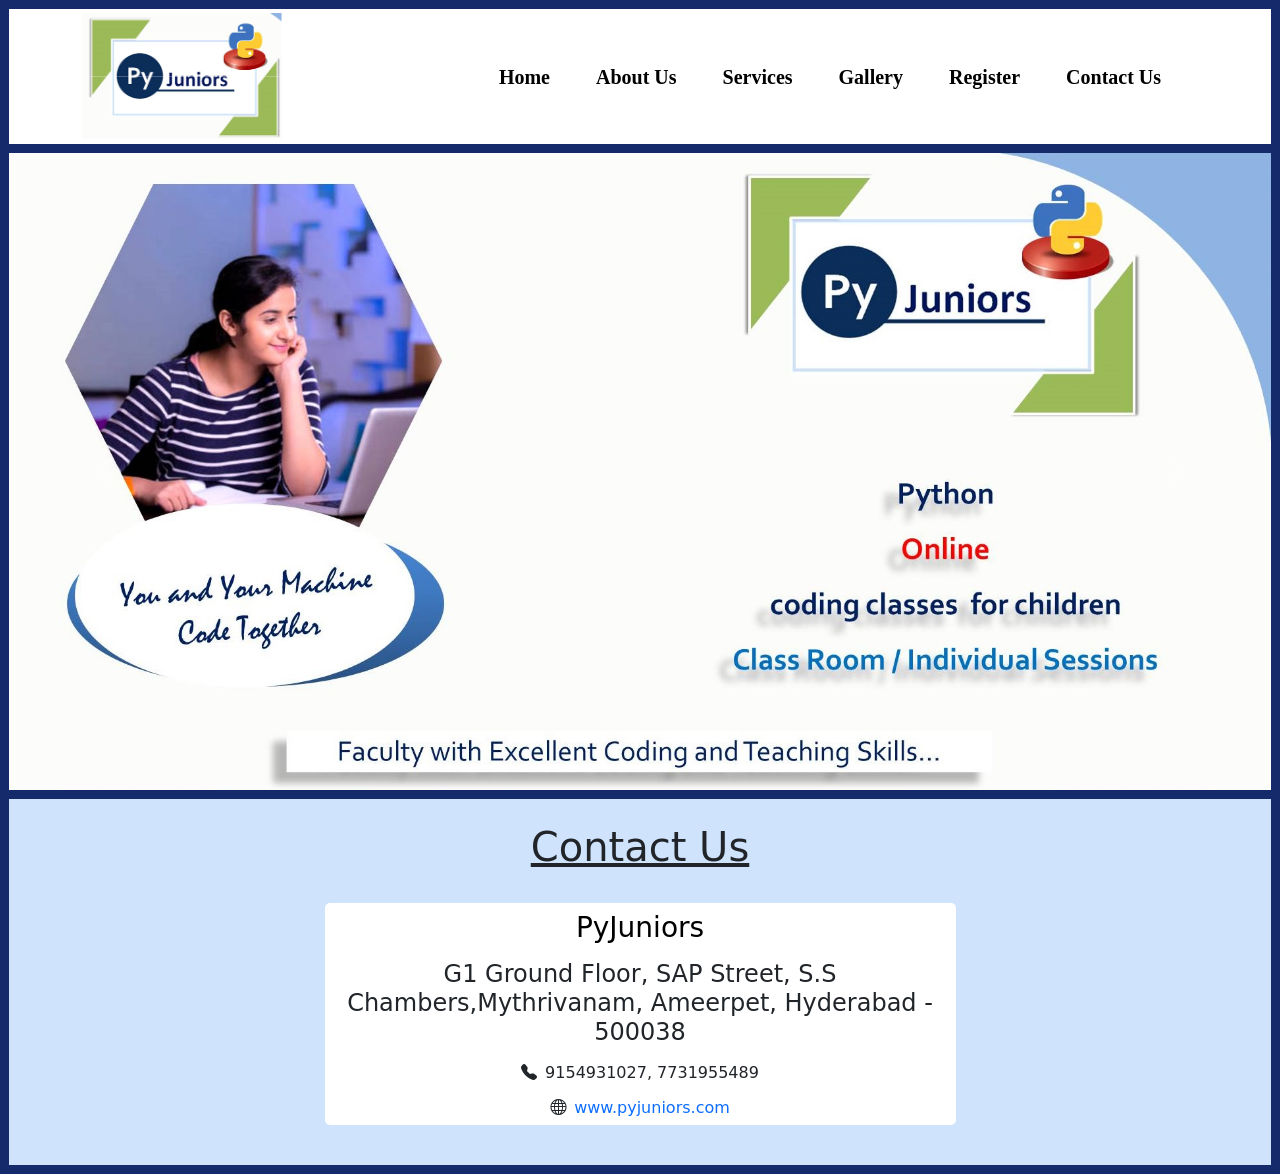
==== index.html @ 8878963b "update index.html and styles.css" ====
<!DOCTYPE html>
<html lang="en">

<head>
    <meta charset="UTF-8">
    <meta name="viewport" content="width=device-width, initial-scale=1.0">
    <title>Pyjuniors</title>
    <link rel="stylesheet" href="./css/styles.css" />
    <link rel="stylesheet" href="./css/media.css" />
    <link href="https://cdn.jsdelivr.net/npm/bootstrap@5.3.1/dist/css/bootstrap.min.css" rel="stylesheet"
        integrity="sha384-4bw+/aepP/YC94hEpVNVgiZdgIC5+VKNBQNGCHeKRQN+PtmoHDEXuppvnDJzQIu9" crossorigin="anonymous" />
    <link rel="stylesheet" href="https://cdn.jsdelivr.net/npm/bootstrap-icons@1.10.2/font/bootstrap-icons.css"
        integrity="sha384-b6lVK+yci+bfDmaY1u0zE8YYJt0TZxLEAFyYSLHId4xoVvsrQu3INevFKo+Xir8e" crossorigin="anonymous" />
    <style>

    </style>
</head>

<body>
    <main>
        <header>
            <div class="container">
                <div class="row pyjuniors-row1">
                    <div class="col-lg-3 col-md-3 col-sm-3 pyjuniors-row1-colum1">
                        <div class="image">
                        <span class="slide"></span>
                        <span class="slide"></span>
                        <span class="slide"></span>
                        <span class="slide"></span>   
                        </div>
                    </div>
                    <div class="col-lg-8 col-md-8 col-sm-8 pyjuniors-row1-colum2">
                        <nav class="navbar navbar-expand-lg">
                            <button type='button' class="navbar-toggler" data-bs-target="#navbar"
                                data-bs-toggle="collapse">
                                <span class="navbar-toggler-icon"></span>
                            </button>
                            <div class="collapse navbar-collapse" id="navbar">
                                <ul class="navbar-nav lists">
                                    <li class="nav-item"><a href='#' class="nav-link pyjuniors-text">home</a></li>
                                    <li class="nav-item"><a href='#' class="nav-link">about us</a></li>
                                    <li class="nav-item"><a href='#' class="nav-link pyjuniors-text">services</a></li>
                                    <li class="nav-item"><a href='#' class="nav-link">gallery</a></li>
                                    <li class="nav-item"><a href='http://pyjuniors.com/book_your_free_demo.php'
                                            class="nav-link pyjuniors-text">register</a></li>
                                    <li class="nav-item"><a href='#' class="nav-link">contact us</a></li>
                                </ul>
                            </div>
                        </nav>
                    </div>
                </div>
            </div>
        </header>
        <section class="container-fluid">
            <div class="row">
                <div class="col-12 p-0">
                    <div class="carousel" id="banner-carousel">
                        <div class="carousel-inner">
                            <div class="carousel-item active">
                                <img src="./images/1.jpg" width="100%" />
                            </div>
                            <div class="carousel-item">
                                <img src="./images/2.JPG" width="100%" />
                            </div>
                            <div class="carousel-item">
                                <img src="./images/3.JPG" width="100%" />
                            </div>
                            <div class="carousel-item">
                                <img src="./images/4.JPG" width="100%" />
                            </div>
                            <div class="carousel-item">
                                <img src="./images/5.jpg" width="100%" />
                            </div>
                            <div class="carousel-item">
                                <img src="./images/6.JPG" width="100%" />
                            </div>
                        </div>
                        <button class="carousel-control-prev" data-bs-target="#banner-carousel" data-bs-slide="prev">
                            <span class="carousel-control-prev-icon"></span>
                        </button>
                        <button class="carousel-control-next" data-bs-target="#banner-carousel" data-bs-slide="next">
                            <span class="carousel-control-next-icon"></span>
                        </button>
                        <!-- <div class="carousel-indicators">
                            <button class="slide active" data-bs-target="#banner-carousel"
                                data-bs-slide-to="0"></button>
                            <button class="slide" data-bs-target="#banner-carousel" data-bs-slide-to="1"></button>
                            <button class="slide" data-bs-target="#banner-carousel" data-bs-slide-to="2"></button>
                            <button class="slide" data-bs-target="#banner-carousel" data-bs-slide-to="3"></button>
                            <button class="slide" data-bs-target="#banner-carousel" data-bs-slide-to="4"></button>
                            <button class="slide" data-bs-target="#banner-carousel" data-bs-slide-to="5"></button>
                        </div> -->
                    </div>
                </div>
            </div>
        </section>
        <footer class="container-fluid py-4">
            <div class="row ">
                <div class="col-12 contact">
                    <u>
                        <h1 class="text-center pb-2">Contact Us</h1>
                    </u>
                </div>
            </div>
            <div class="row py-3 contact1" style="justify-content: center;">
                <div class="col-lg-6 col-md-6 col-sm-10 address text-center">
                    <div class="add">
                        <h3 class="py-2 pyjuniors-text" style="color: #000;">PyJuniors</h3>

                        <h4>G1 Ground Floor, SAP Street, S.S Chambers,Mythrivanam, Ameerpet,
                            Hyderabad -
                            500038</h4>

                        <h6 style="display: block;" class="bi bi-telephone-fill pt-2"><span
                                class="ps-2 pyjuniors-text">9154931027,
                                7731955489</span></h6>
                        <h6 style="display: block;" class="bi bi-globe pt-2"><span class="ps-2 pyjuniors-text"><a
                                    href="http://www.pyjuniors.com/">www.pyjuniors.com</a></span></h6>

                    </div>
                </div>
            </div>
        </footer>
    </main>
    <script src="https://cdn.jsdelivr.net/npm/bootstrap@5.3.1/dist/js/bootstrap.bundle.min.js"
        integrity="sha384-HwwvtgBNo3bZJJLYd8oVXjrBZt8cqVSpeBNS5n7C8IVInixGAoxmnlMuBnhbgrkm"
        crossorigin="anonymous"></script>
    <script src="./js/textify.js"></script>
    <script>
        const textObj = new Textify({
            selector: ".pyjuniors-text",
            duration: 1000,
            stagger: 100,
            fade: true,
            once: false,
        });
    </script>
</body>

</html>
---- css/styles.css ----
.lists li a {
    text-transform: capitalize;
    color: #000;
    font-family: math !important;
    font-weight: bold;
    font-size: 20px;
}

.lists li a:hover {
    color: #00f;
}

.lists {
    gap: 30px;
}

.pyjuniors-row1-colum2 {
    display: flex;
    justify-content: center;
    align-items: center;
}

.pyjuniors-row1 {
    justify-content: space-between;
    overflow: hidden;
}

.address {
    background: #fff;
    border-radius: 5px;
    animation: blink 2s linear infinite;
}

@keyframes blink {
    0% {
        box-shadow: 0px 0px #142a6b;
    }

    100% {
        box-shadow: 0 0 20px 0px #142a6b;
    }
}

nav.navbar.navbar-expand-lg {
    justify-content: end !important;
}

body {
    border: 9px solid #142a6b;
}

.carousel-item img {
    border-top: 9px solid #142a6b;
    border-bottom: 9px solid #142a6b;
}

a {
    text-decoration: none !important;
}

footer {
    background: #d0e3fd;
}


.image {
    width: 200px!important;
    height: 135px !important;
    position: relative;
    cursor: pointer;
}

.slide {
    position: absolute;
    background: url(../images/pyjuniors-logo.png) no-repeat center;
    background-size: 200px;
    inset: 0;
    transition: 0.6s ease-in-out;
}

.slide:nth-child(1) {
    clip-path: polygon(0 0, 50% 0, 50% 50%, 0 50%);
    transition-delay: 0s;
}

.slide:nth-child(2) {
    clip-path: polygon(50% 0, 100% 0, 100% 50%, 50% 50%);
    transition-delay: 0.25s;
}

.slide:nth-child(3) {
    clip-path: polygon(0 50%, 50% 50%, 50% 100%, 0 100%);
    transition-delay: 0.5s;
}

.slide:nth-child(4) {
    clip-path: polygon(50% 50%, 100% 50%, 100% 100%, 50% 100%);
    transition-delay: 0.75s;
}

.image:hover span:nth-child(1) {
    transform: translate(-40px, -60px) rotate(-15deg);
}

.image:hover .slide:nth-child(2) {
    transform: translate(40px, -100px) rotate(25deg);
}

.image:hover .slide:nth-child(3) {
    transform: translate(-40px, 80px) rotate(15deg);
}

.image:hover .slide:nth-child(4) {
    transform: translate(40px, 80px) rotate(-15deg);
}
---- css/media.css ----
@media screen and (max-width:1200px) {
    .lists li a {
        font-size: 18px;
    }

    .lists {
        gap: 10px;
        text-align: end;
    }
}
@media screen and (max-width:992px) {
    .lists li a {
        font-size:17px;
    }
    .pyjuniors-row1-colum2 {
        display: flex;
        justify-content: end!important;
    }
    .lists {
        gap: 0px;
    }
}
@media screen and (max-width:576px) {
    .pyjuniors-row1-colum1,.pyjuniors-row1-colum2 {
        width: 50%!important;
    }
    .lists li a {
        font-size:17px;
    }
   .contact1 {
        padding: 0px 30px;
    }
    .pyjuniors-row1-colum1 img {
        width: 150px!important;
    }
    .carousel-item img {
        height: 39.5vh;
    }
}
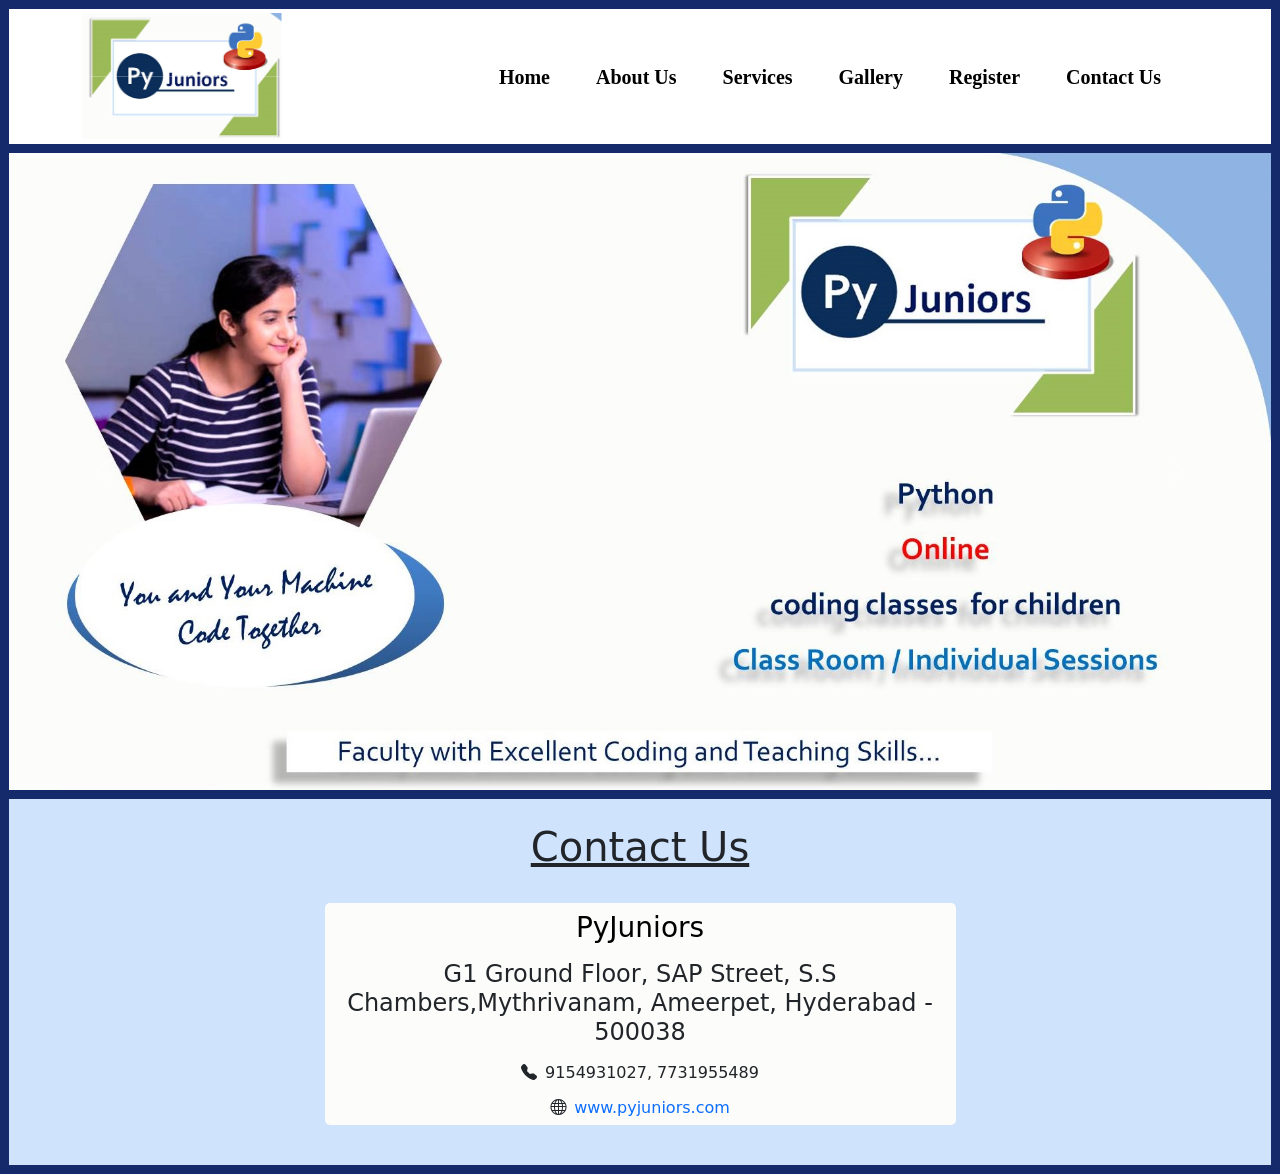
==== commit db3db290: "update styles.css and index.html" ====
--- a/index.html
+++ b/index.html
@@ -5,8 +5,8 @@
     <meta charset="UTF-8">
     <meta name="viewport" content="width=device-width, initial-scale=1.0">
     <title>Pyjuniors</title>
-    <link rel="stylesheet" href="./css/styles.css" />
-    <link rel="stylesheet" href="./css/media.css" />
+    <link rel="stylesheet" href="./css/styles.css"/>
+    <link rel="stylesheet" href="./css/media.css"/>
     <link href="https://cdn.jsdelivr.net/npm/bootstrap@5.3.1/dist/css/bootstrap.min.css" rel="stylesheet"
         integrity="sha384-4bw+/aepP/YC94hEpVNVgiZdgIC5+VKNBQNGCHeKRQN+PtmoHDEXuppvnDJzQIu9" crossorigin="anonymous" />
     <link rel="stylesheet" href="https://cdn.jsdelivr.net/npm/bootstrap-icons@1.10.2/font/bootstrap-icons.css"
--- a/css/styles.css
+++ b/css/styles.css
@@ -26,7 +26,7 @@
 }
 
 .address {
-    background: #fff;
+    background: #fcfcfa;
     border-radius: 5px;
     animation: blink 2s linear infinite;
 }
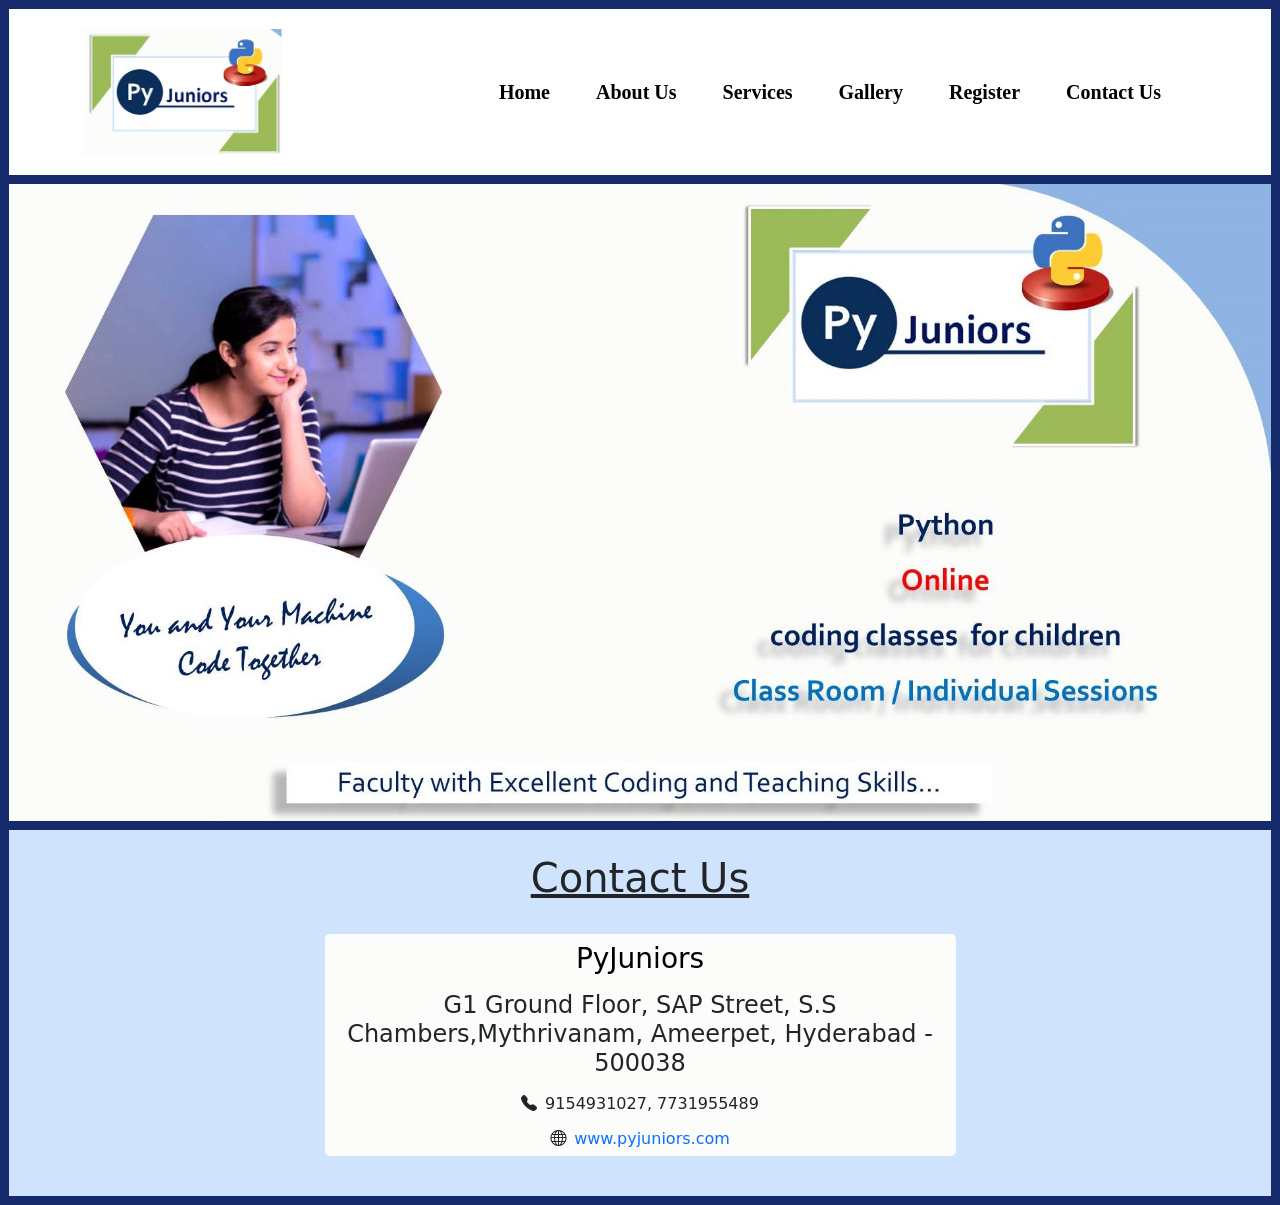
==== commit b36e5069: "update index.html and styles.css" ====
--- a/index.html
+++ b/index.html
@@ -5,8 +5,8 @@
     <meta charset="UTF-8">
     <meta name="viewport" content="width=device-width, initial-scale=1.0">
     <title>Pyjuniors</title>
-    <link rel="stylesheet" href="./css/styles.css"/>
-    <link rel="stylesheet" href="./css/media.css"/>
+    <link rel="stylesheet" href="./css/styles.css" />
+    <link rel="stylesheet" href="./css/media.css" />
     <link href="https://cdn.jsdelivr.net/npm/bootstrap@5.3.1/dist/css/bootstrap.min.css" rel="stylesheet"
         integrity="sha384-4bw+/aepP/YC94hEpVNVgiZdgIC5+VKNBQNGCHeKRQN+PtmoHDEXuppvnDJzQIu9" crossorigin="anonymous" />
     <link rel="stylesheet" href="https://cdn.jsdelivr.net/npm/bootstrap-icons@1.10.2/font/bootstrap-icons.css"
@@ -22,12 +22,13 @@
             <div class="container">
                 <div class="row pyjuniors-row1">
                     <div class="col-lg-3 col-md-3 col-sm-3 pyjuniors-row1-colum1">
-                        <div class="image">
+                        <img src="./images/pyjuniors-logo.png" width="200px" alt="pyjuniors-logo"/>
+                        <!-- <div class="image">
                         <span class="slide"></span>
                         <span class="slide"></span>
                         <span class="slide"></span>
                         <span class="slide"></span>   
-                        </div>
+                        </div> -->
                     </div>
                     <div class="col-lg-8 col-md-8 col-sm-8 pyjuniors-row1-colum2">
                         <nav class="navbar navbar-expand-lg">
--- a/css/styles.css
+++ b/css/styles.css
@@ -22,11 +22,12 @@
 
 .pyjuniors-row1 {
     justify-content: space-between;
+    padding: 20px 0px;
     overflow: hidden;
 }
 
 .address {
-    background: #fcfcfa;
+    background-color: #fcfcfa;
     border-radius: 5px;
     animation: blink 2s linear infinite;
 }
@@ -63,7 +64,7 @@
 }
 
 
-.image {
+/* .image {
     width: 200px!important;
     height: 135px !important;
     position: relative;
@@ -112,4 +113,4 @@
 
 .image:hover .slide:nth-child(4) {
     transform: translate(40px, 80px) rotate(-15deg);
-}
+} */
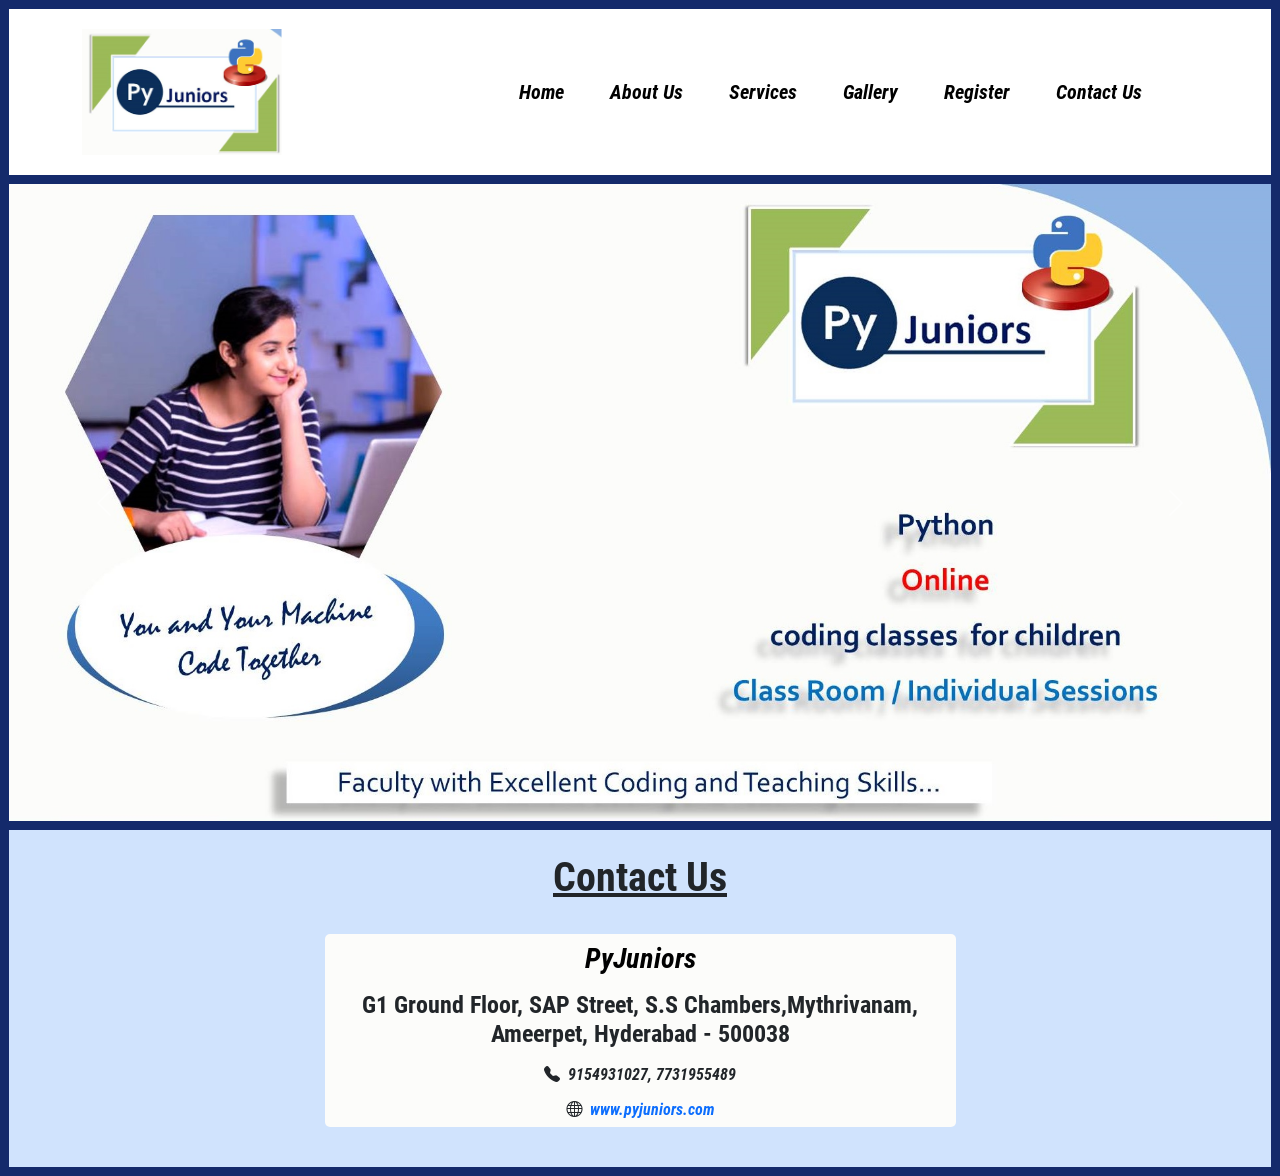
==== commit cf58605a: "update index.html and styles.css" ====
--- a/index.html
+++ b/index.html
@@ -5,8 +5,8 @@
     <meta charset="UTF-8">
     <meta name="viewport" content="width=device-width, initial-scale=1.0">
     <title>Pyjuniors</title>
-    <link rel="stylesheet" href="./css/styles.css" />
-    <link rel="stylesheet" href="./css/media.css" />
+    <link rel="stylesheet" href="./css/styles.css"/>
+    <link rel="stylesheet" href="./css/media.css"/>
     <link href="https://cdn.jsdelivr.net/npm/bootstrap@5.3.1/dist/css/bootstrap.min.css" rel="stylesheet"
         integrity="sha384-4bw+/aepP/YC94hEpVNVgiZdgIC5+VKNBQNGCHeKRQN+PtmoHDEXuppvnDJzQIu9" crossorigin="anonymous" />
     <link rel="stylesheet" href="https://cdn.jsdelivr.net/npm/bootstrap-icons@1.10.2/font/bootstrap-icons.css"
--- a/css/styles.css
+++ b/css/styles.css
@@ -1,7 +1,15 @@
+@font-face {
+    font-family:RobotoCondensed-Bold;
+    src: url('../fonts/RobotoCondensed-Bold.ttf');
+}
+@font-face {
+    font-family:RobotoCondensed-BoldItalic;
+    src: url('../fonts/RobotoCondensed-BoldItalic.ttf');
+}
 .lists li a {
     text-transform: capitalize;
     color: #000;
-    font-family: math !important;
+    font-family:RobotoCondensed-BoldItalic;
     font-weight: bold;
     font-size: 20px;
 }
@@ -62,6 +70,12 @@
 footer {
     background: #d0e3fd;
 }
+.contact h1,.address h4{
+    font-family:RobotoCondensed-Bold ;
+}
+.address h3,.address h6{
+    font-family:RobotoCondensed-BoldItalic ;
+}
 
 
 /* .image {
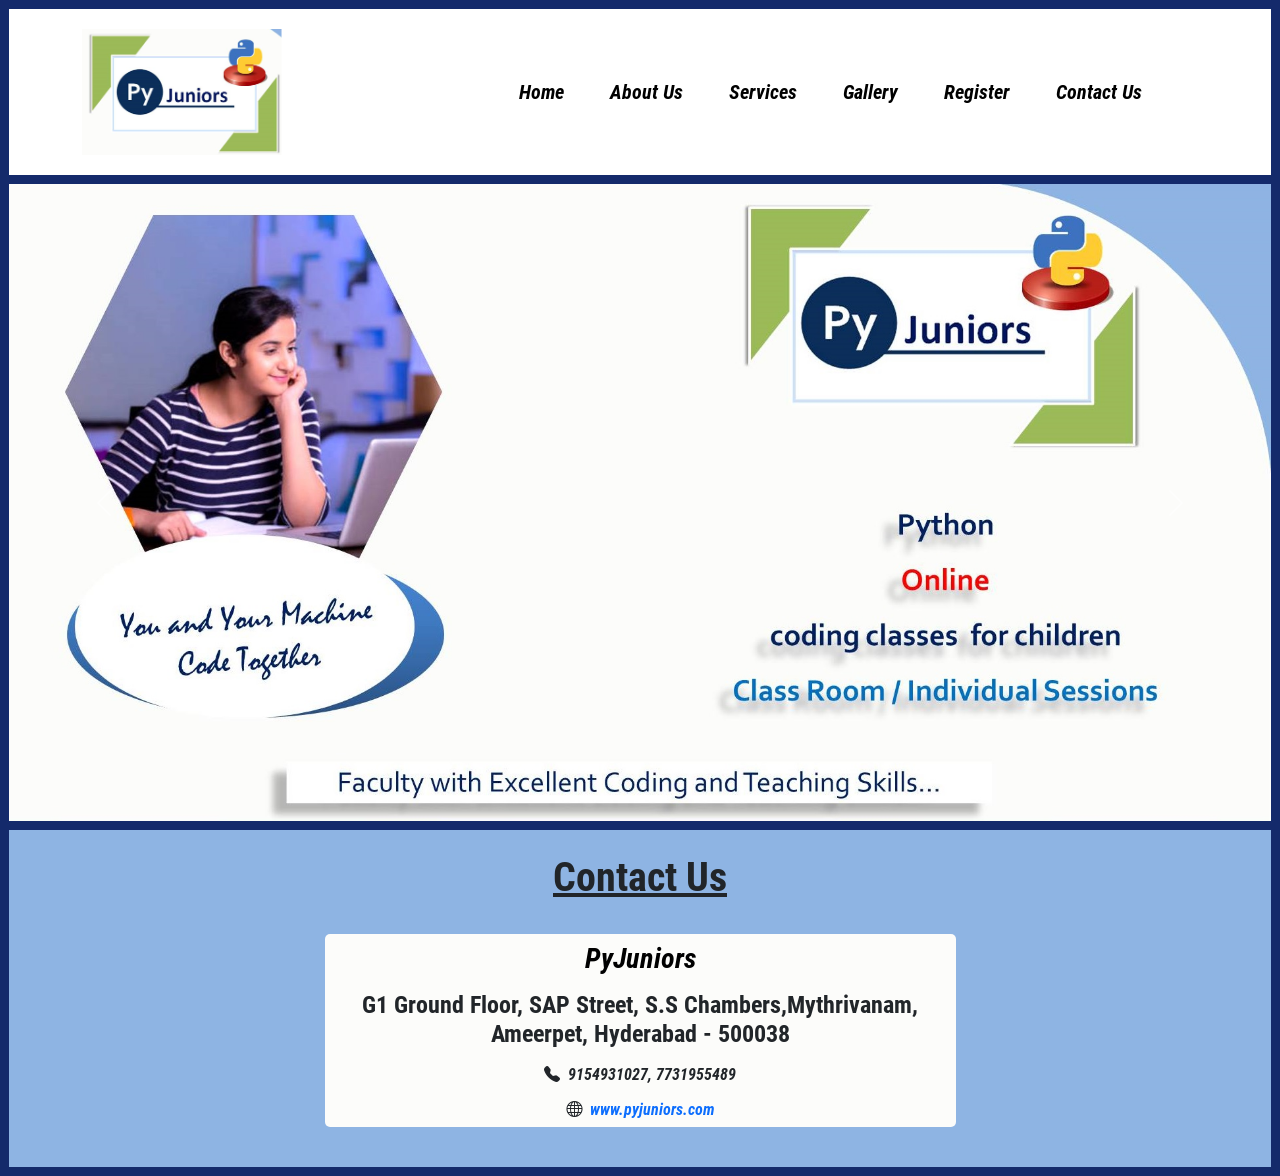
==== commit b04c4cb9: "update index.html and styles.css" ====
--- a/index.html
+++ b/index.html
@@ -5,7 +5,7 @@
     <meta charset="UTF-8">
     <meta name="viewport" content="width=device-width, initial-scale=1.0">
     <title>Pyjuniors</title>
-    <link rel="stylesheet" href="./css/styles.css"/>
+    <link rel="stylesheet" href="./css/styles.css" />
     <link rel="stylesheet" href="./css/media.css"/>
     <link href="https://cdn.jsdelivr.net/npm/bootstrap@5.3.1/dist/css/bootstrap.min.css" rel="stylesheet"
         integrity="sha384-4bw+/aepP/YC94hEpVNVgiZdgIC5+VKNBQNGCHeKRQN+PtmoHDEXuppvnDJzQIu9" crossorigin="anonymous" />
--- a/css/styles.css
+++ b/css/styles.css
@@ -66,9 +66,8 @@
 a {
     text-decoration: none !important;
 }
-
 footer {
-    background: #d0e3fd;
+    background-color: #8eb4e3;
 }
 .contact h1,.address h4{
     font-family:RobotoCondensed-Bold ;
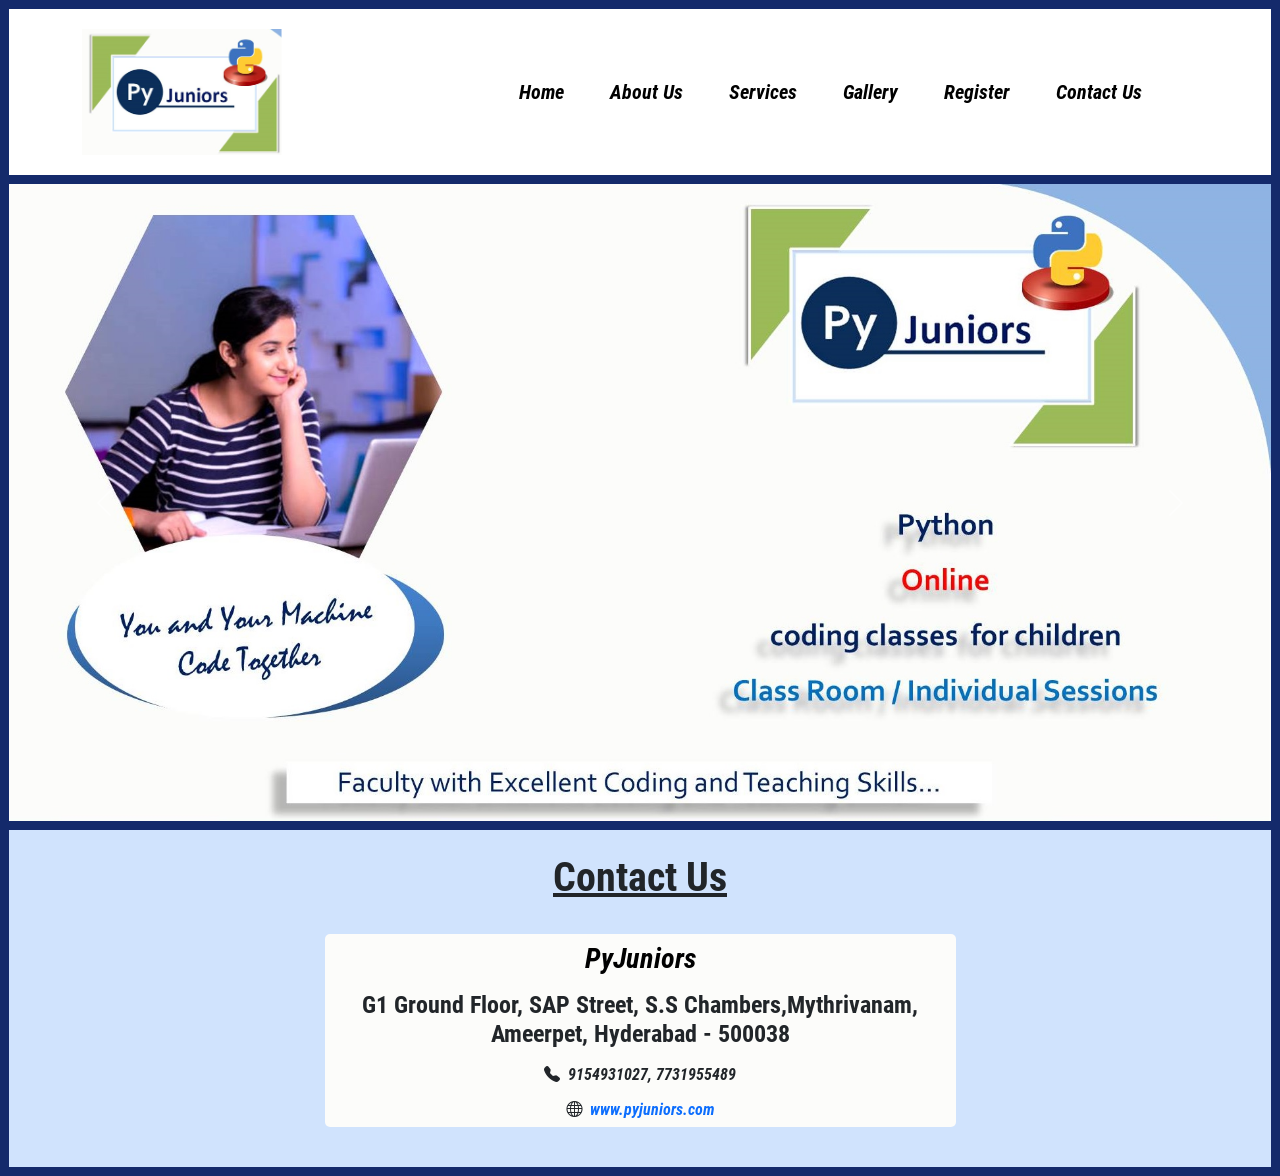
==== commit ea5dcaf5: "update index.html and styles.css" ====
--- a/index.html
+++ b/index.html
@@ -5,7 +5,7 @@
     <meta charset="UTF-8">
     <meta name="viewport" content="width=device-width, initial-scale=1.0">
     <title>Pyjuniors</title>
-    <link rel="stylesheet" href="./css/styles.css" />
+    <link rel="stylesheet" href="./css/styles.css"/>
     <link rel="stylesheet" href="./css/media.css"/>
     <link href="https://cdn.jsdelivr.net/npm/bootstrap@5.3.1/dist/css/bootstrap.min.css" rel="stylesheet"
         integrity="sha384-4bw+/aepP/YC94hEpVNVgiZdgIC5+VKNBQNGCHeKRQN+PtmoHDEXuppvnDJzQIu9" crossorigin="anonymous" />
--- a/css/styles.css
+++ b/css/styles.css
@@ -67,7 +67,7 @@
     text-decoration: none !important;
 }
 footer {
-    background-color: #8eb4e3;
+    background: #d0e3fd;
 }
 .contact h1,.address h4{
     font-family:RobotoCondensed-Bold ;
